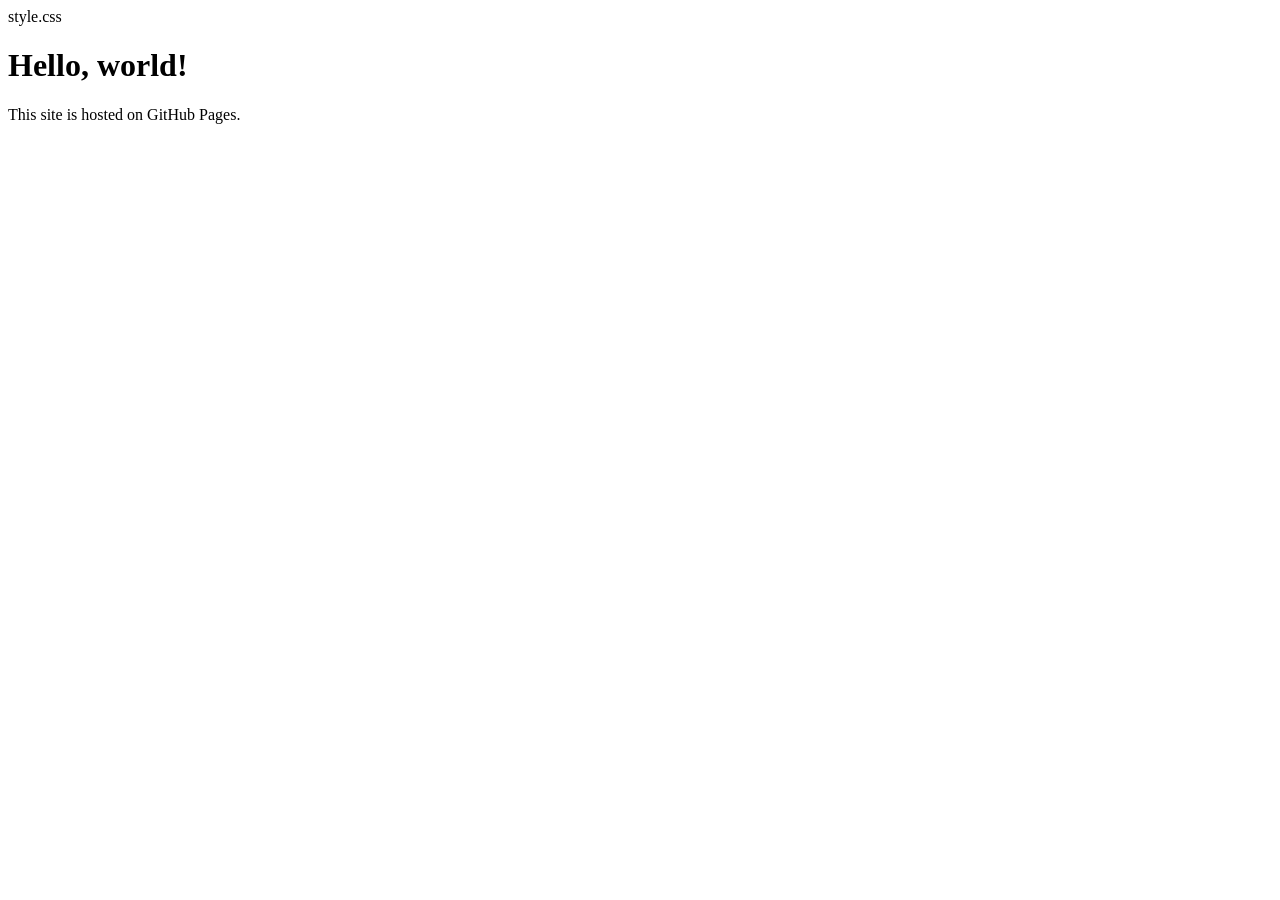
==== index.html @ 21cfe2dc "initial commit" ====
<!DOCTYPE html>
<html lang="en">
<head>
  <meta charset="UTF-8">
  <title>My GitHub Website</title>
  style.css
</head>
<body>
  <h1>Hello, world!</h1>
  <p>This site is hosted on GitHub Pages.</p>
</body>
</html>
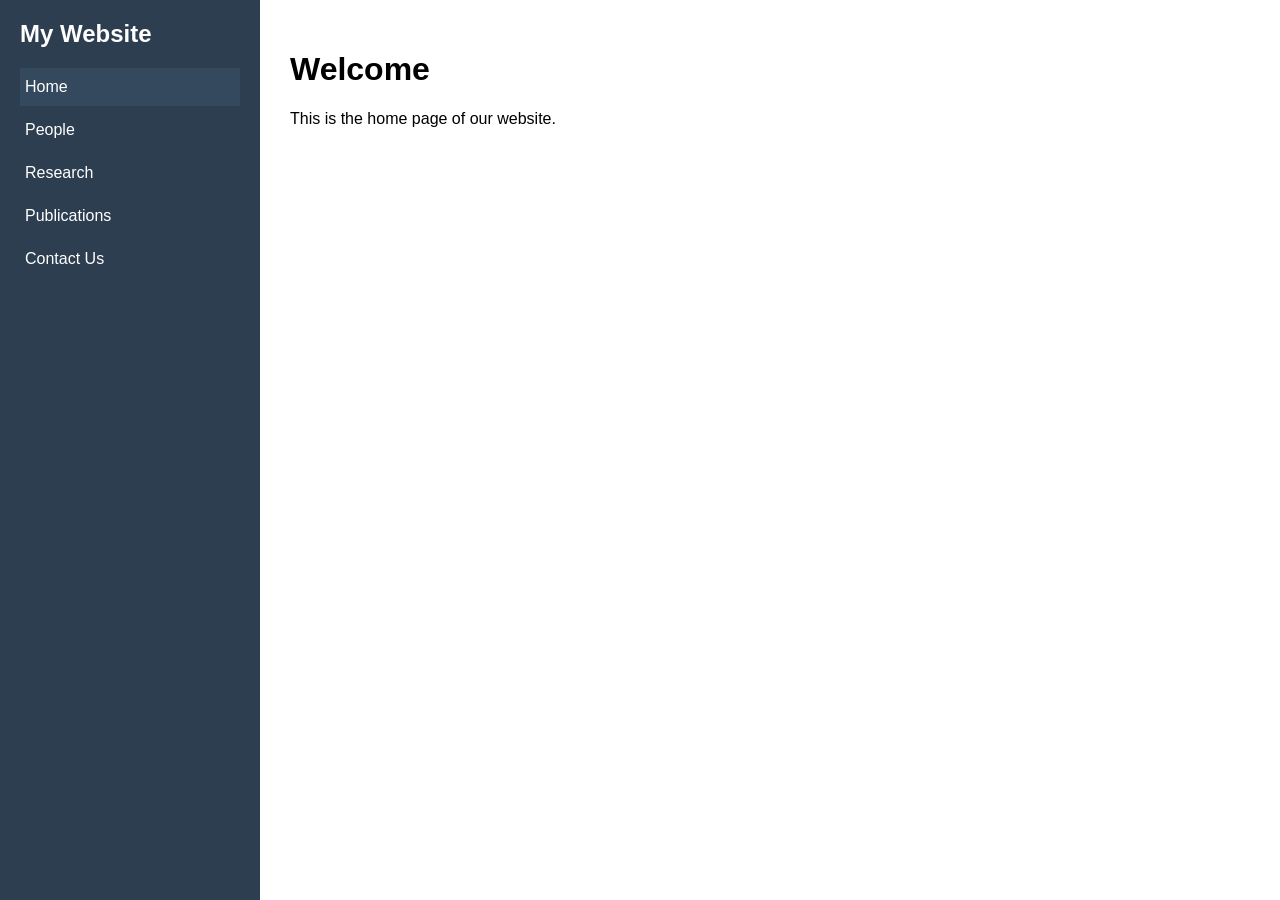
==== commit c520f7f0: "initializing skeleton" ====
--- a/index.html
+++ b/index.html
@@ -1,13 +1,29 @@
 
-<!DOCTYPE html>
+
 <html lang="en">
 <head>
   <meta charset="UTF-8">
-  <title>My GitHub Website</title>
-  style.css
+  <title>Home | My Website</title>
+  <link rel="stylesheet" href="style.css">
 </head>
 <body>
-  <h1>Hello, world!</h1>
-  <p>This site is hosted on GitHub Pages.</p>
+
+  <div class="container">
+    <nav class="sidebar">
+      <h2>My Website</h2>
+      <a href="index.html" class="active">Home</a>
+      <a href="people.html">People</a>
+      <a href="research.html">Research</a>
+      <a href="publications.html">Publications</a>
+      <a href="contact.html">Contact Us</a>
+    </nav>
+
+    <main class="content">
+      <h1>Welcome</h1>
+      <p>This is the home page of our website.</p>
+    </main>
+  </div>
+
 </body>
 </html>
+
--- a/style.css
+++ b/style.css
@@ -0,0 +1,39 @@
+
+body {
+  margin: 0;
+  font-family: Arial, sans-serif;
+}
+
+.container {
+  display: flex;
+  min-height: 100vh;
+}
+
+.sidebar {
+  width: 220px;
+  background-color: #2c3e50;
+  color: white;
+  padding: 20px;
+}
+
+.sidebar h2 {
+  margin-top: 0;
+}
+
+.sidebar a {
+  display: block;
+  color: white;
+  text-decoration: none;
+  padding: 10px 5px;
+  margin: 5px 0;
+}
+
+.sidebar a:hover,
+.sidebar a.active {
+  background-color: #34495e;
+}
+
+.content {
+  padding: 30px;
+  flex-grow: 1;
+}
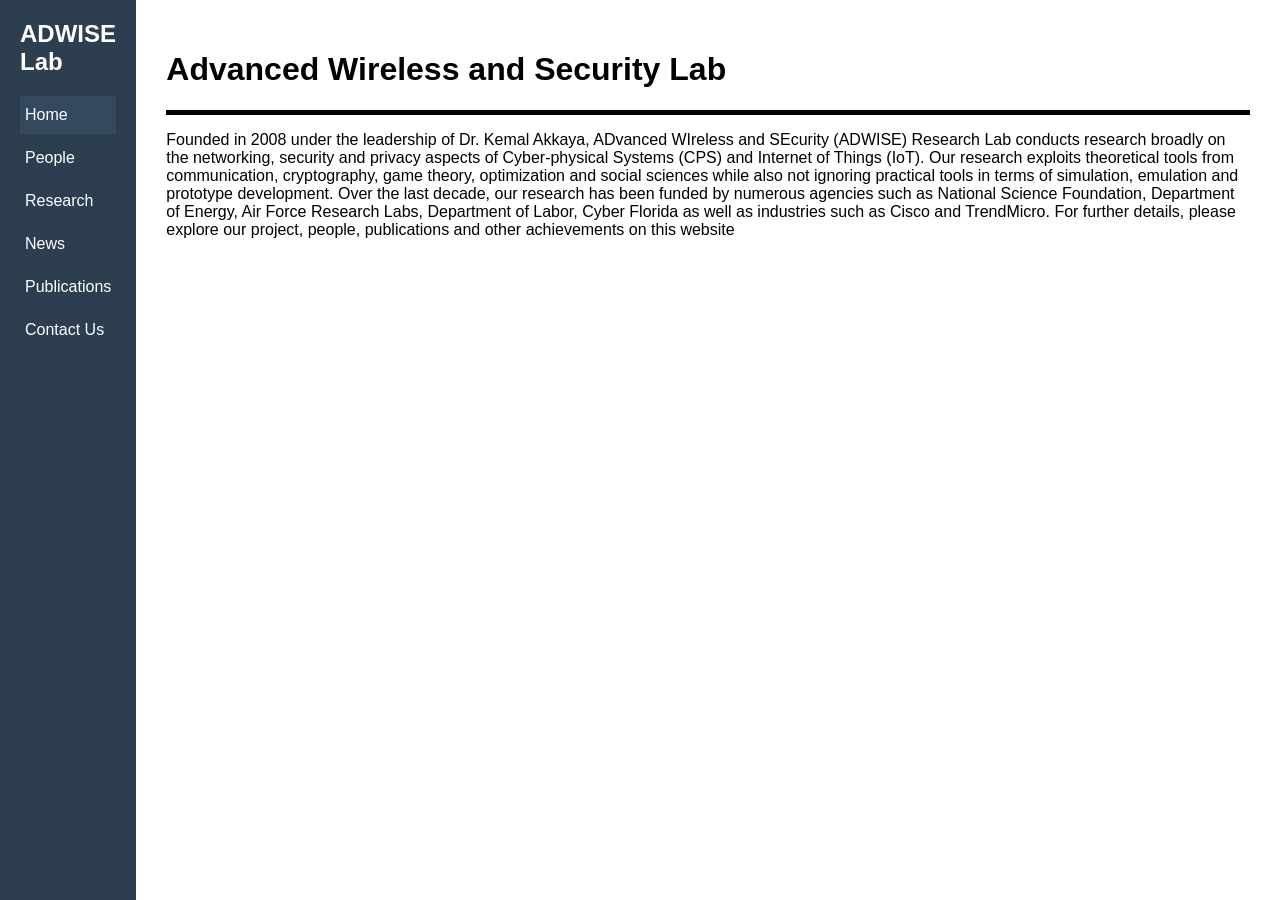
==== commit f4b62fdf: "initial website version" ====
--- a/index.html
+++ b/index.html
@@ -10,17 +10,19 @@
 
   <div class="container">
     <nav class="sidebar">
-      <h2>My Website</h2>
+      <h2>ADWISE Lab</h2>
       <a href="index.html" class="active">Home</a>
       <a href="people.html">People</a>
       <a href="research.html">Research</a>
+      <a href="news.html">News</a>
       <a href="publications.html">Publications</a>
       <a href="contact.html">Contact Us</a>
     </nav>
 
     <main class="content">
-      <h1>Welcome</h1>
-      <p>This is the home page of our website.</p>
+      <h1 >Advanced Wireless and Security Lab</h1>
+      <hr style="border: none; border-top: 5px solid black;">
+      <p>Founded in 2008 under the leadership of Dr. Kemal Akkaya, ADvanced WIreless and SEcurity (ADWISE) Research Lab conducts research broadly on the networking, security and privacy aspects of Cyber-physical Systems (CPS) and Internet of Things (IoT). Our research exploits theoretical tools from communication, cryptography, game theory, optimization and social sciences while also not ignoring practical tools in terms of simulation, emulation and prototype development.  Over the last decade, our research has been funded by numerous agencies such as National Science Foundation, Department of Energy, Air Force Research Labs, Department of Labor, Cyber Florida as well as industries such as Cisco and TrendMicro.  For further details, please explore our project, people, publications and other achievements on this website</p>
     </main>
   </div>
 
--- a/style.css
+++ b/style.css
@@ -37,3 +37,165 @@
   padding: 30px;
   flex-grow: 1;
 }
+
+
+.intro {
+  font-size: 16px;
+  line-height: 1.2;
+  margin-bottom: 30px;
+}
+
+.name {
+  font-family: Georgia, "Times New Roman", serif;
+  font-size: 20px;
+  color: #1b2a41;
+  text-decoration: underline;
+  margin-bottom: 15px;
+}
+
+.subheader {
+  font-family: Georgia, "Times New Roman", serif;
+  font-size: 25px;
+  color: #1b2a41;
+  margin-bottom: 15px;
+}
+
+.contact-details p {
+  margin: 5px 0;
+  font-size: 16px;
+}
+
+
+
+/* Grid layout */
+.people-grid {
+  display: grid;
+  grid-template-columns: 1fr;
+  gap: 30px;
+  margin-top: 20px;
+}
+
+/* Person card */
+.person-card {
+  display: flex;
+  gap: 20px;
+  align-items: flex-start;
+  border-bottom: 1px solid #ddd;
+  padding-bottom: 20px;
+}
+
+
+/* Photo */
+.person-card img {
+  width: 120px;
+  height: 140px;
+  object-fit: cover;
+  border-radius: 6px;
+}
+
+/* Info */
+.person-info {
+  flex: 1;
+}
+
+
+
+.person-name {
+  font-family: Georgia, serif;
+  font-size: 22px;
+  color: #1b2a41;
+  margin: 0;
+}
+
+.person-role {
+  /* font-weight: 100; */
+  font-size: 16px;
+  margin: 1px 0 1px 0;
+}
+
+.person-desc {
+  font-weight: 100;
+  font-size: 15px;
+  line-height: 1.5;
+  margin-bottom: 10px;
+}
+
+/* Links */
+.person-info a {
+  color: #1b2a41;
+  text-decoration: underline;
+  font-weight: 100;
+  font-size: 15px;
+}
+
+.contact_info_person {
+  color: #1b2a41;
+  font-weight: 100;
+  font-size: 15px;
+  
+}
+
+strong {
+    font-weight: bold;
+}
+
+/* Alumni */
+.alumni-subtitle {
+  margin-top: 25px;
+  font-size: 20px;
+  color: #1b2a41;
+  
+}
+
+.alumni-list {
+  margin-left: 20px;
+  margin-top: 10px;
+}
+
+.alumni-list li {
+  margin-bottom: 5px;
+}
+
+/* Back button */
+.back-button {
+  background: none;
+  border: none;
+  color: #1b2a41;
+  font-size: 18px;
+  cursor: pointer;
+  margin-bottom: 20px;
+  padding: 0;
+  text-decoration: underline;
+}
+
+.back-button:hover {
+  opacity: 0.7;
+}
+
+/* ===== RESEARCH PAGE ===== */
+
+.research-controls {
+  display: flex;
+  gap: 15px;
+  margin-bottom: 30px;
+}
+
+.research-controls input,
+.research-controls select {
+  padding: 10px;
+  font-size: 16px;
+}
+
+.project-list {
+  margin-top: 15px;
+}
+
+.project-list li {
+  margin-bottom: 10px;
+  font-size: 18px;
+}
+
+.project-list a {
+  color: #1b2a41;
+  text-decoration: underline;
+}
